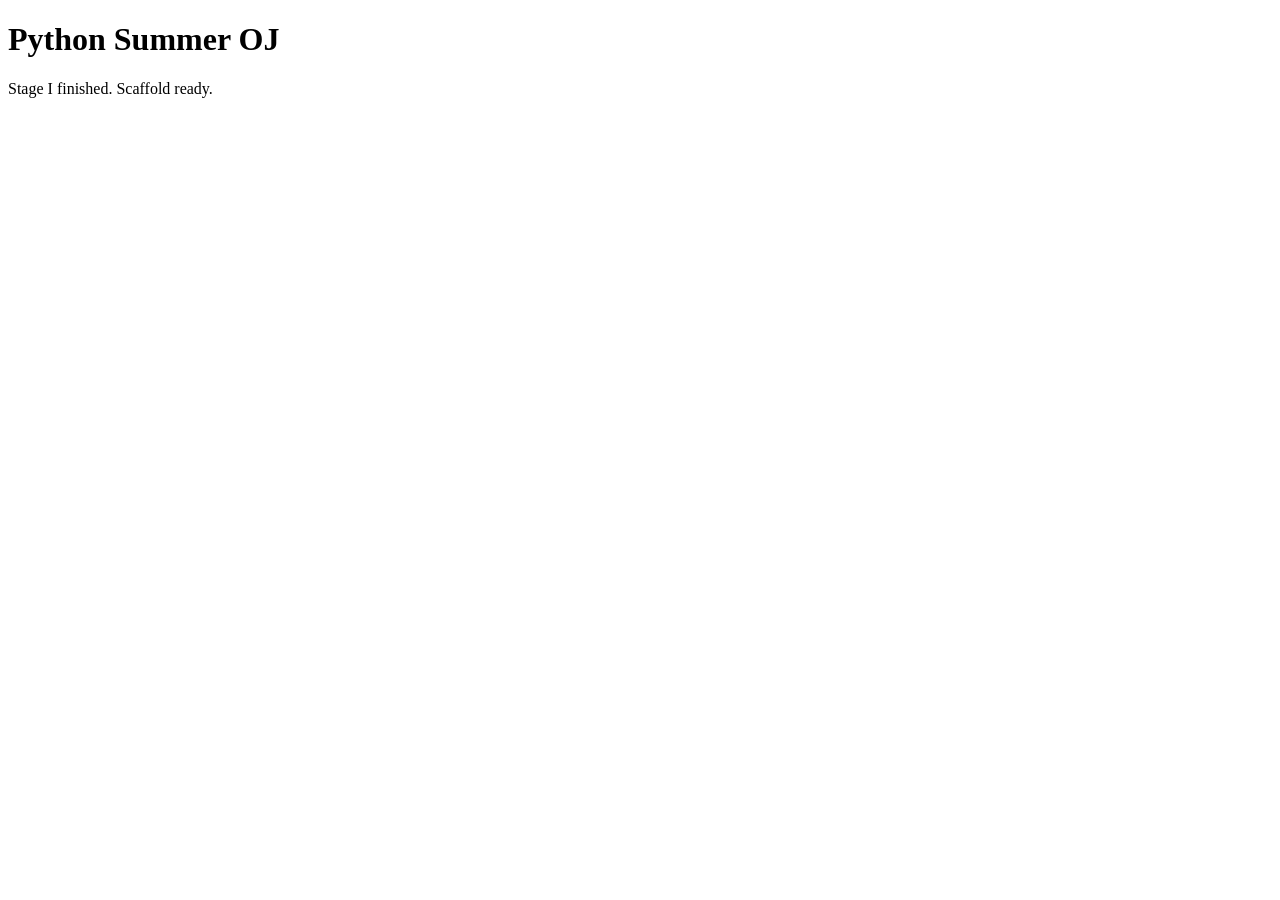
==== frontend/index.html @ 711759d3 "feat: initial commit,  scaffold ready" ====
<!DOCTYPE html>
<html lang="zh-CN">
<head>
  <meta charset="UTF-8" />
  <meta name="viewport" content="width=device-width, initial-scale=1" />
  <title>Python Summer OJ</title>
  <link rel="stylesheet" href="/css/style.css" />
</head>
<body>
  <h1>Python Summer OJ</h1>
  <p>Stage I finished. Scaffold ready.</p>
  <script src="/js/api.js"></script>
</body>
</html>
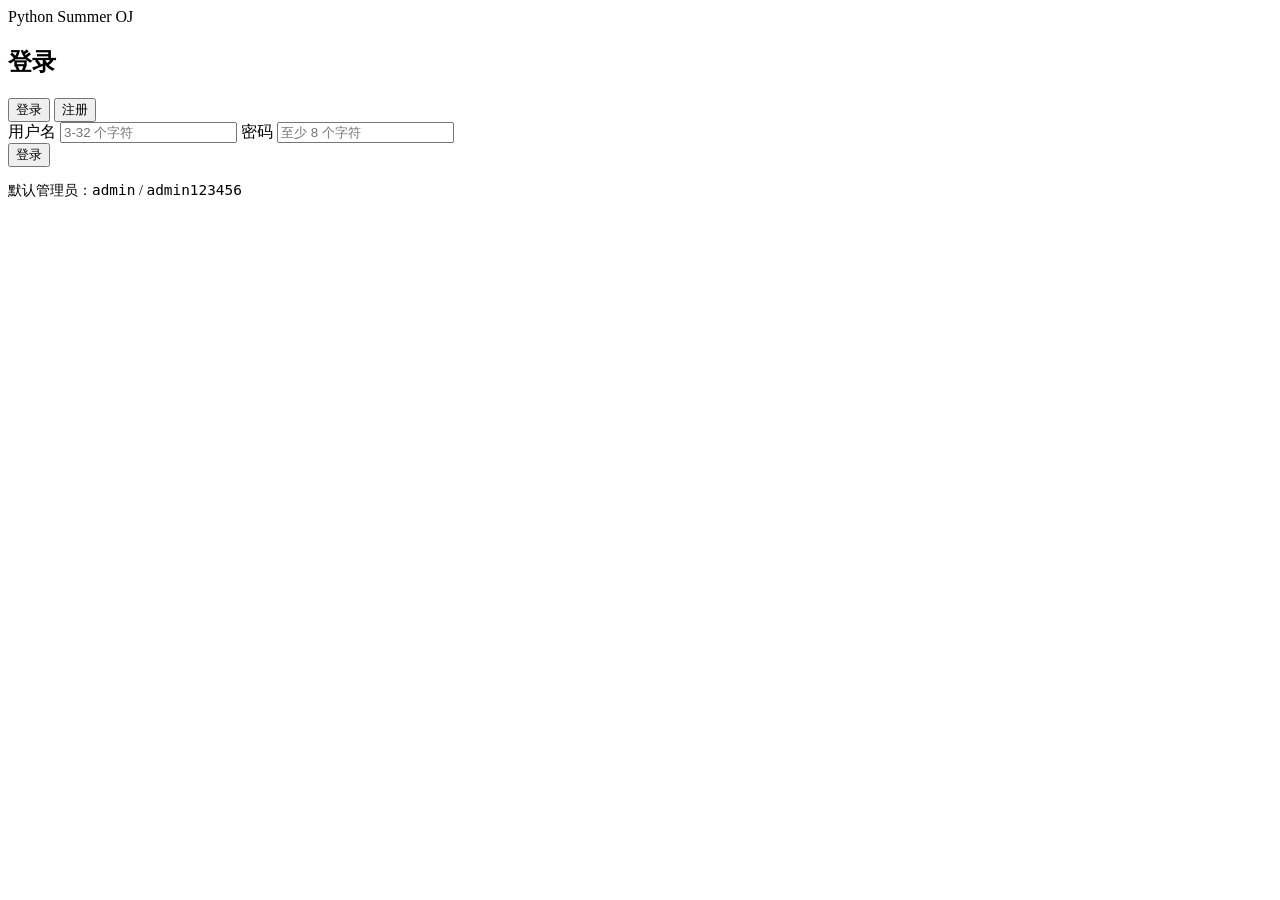
==== commit 8c567e27: "feat: implement fundamental frontend" ====
--- a/frontend/index.html
+++ b/frontend/index.html
@@ -7,8 +7,77 @@
   <link rel="stylesheet" href="/css/style.css" />
 </head>
 <body>
-  <h1>Python Summer OJ</h1>
-  <p>Stage I finished. Scaffold ready.</p>
-  <script src="/js/api.js"></script>
+  <div class="shell auth-wrap">
+    <div class="brand" style="margin-bottom:16px;">Python <span>Summer OJ</span></div>
+    <section class="panel">
+      <h2 id="form-title">登录</h2>
+      <div class="tabs">
+        <button class="btn btn-secondary" id="tab-login" type="button">登录</button>
+        <button class="btn btn-secondary" id="tab-register" type="button">注册</button>
+      </div>
+      <form id="auth-form">
+        <label for="username">用户名</label>
+        <input id="username" autocomplete="username" placeholder="3-32 个字符" required />
+        <label for="password">密码</label>
+        <input id="password" type="password" autocomplete="current-password" placeholder="至少 8 个字符" required />
+        <div class="actions">
+          <button class="btn btn-primary" id="submit-btn" type="submit">登录</button>
+        </div>
+      </form>
+      <div id="alert" class="alert" hidden></div>
+      <p class="muted" style="margin-top:14px;font-size:0.9rem;">
+        默认管理员：<code>admin</code> / <code>admin123456</code>
+      </p>
+    </section>
+  </div>
+  <script src="/js/api.js"></script> <!--加载公共API-->
+  <script>
+    let mode = "login";
+    const alertEl = document.getElementById("alert");
+
+    // 若 cookie 中已有会话则不必再登录直接进入 问题界面
+    (async () => {
+      const me = await api("/api/auth/me"); // api 在 api.js 里用 fetch + cookie
+      if (me.code === 200) window.location.href = "/problems.html";
+    })();
+    // 登录 VS 注册
+    function setMode(next) {
+      mode = next;
+      document.getElementById("form-title").textContent = next === "login" ? "登录" : "注册学生账号";
+      document.getElementById("submit-btn").textContent = next === "login" ? "登录" : "注册并登录";
+      showAlert(alertEl, "");
+    }
+    document.getElementById("tab-login").onclick = () => setMode("login");
+    document.getElementById("tab-register").onclick = () => setMode("register");
+
+    document.getElementById("auth-form").onsubmit = async (e) => {
+      e.preventDefault();
+      const username = document.getElementById("username").value.trim(); // trim 去除前后空格
+      const password = document.getElementById("password").value;
+      if (!username || !password) {
+        showAlert(alertEl, "请输入用户名和密码");
+        return;
+      }
+      if (mode === "register") {
+        const reg = await api("/api/auth/register", {
+          method: "POST",
+          body: { username, password },
+        });
+        if (reg.code !== 201) {
+          showAlert(alertEl, reg.message || "注册失败");
+          return;
+        }
+      }
+      const login = await api("/api/auth/login", {
+        method: "POST",
+        body: { username, password },
+      });
+      if (login.code !== 200) {
+        showAlert(alertEl, login.message || "登录失败");
+        return;
+      }
+      window.location.href = "/problems.html";
+    };
+  </script>
 </body>
 </html>
